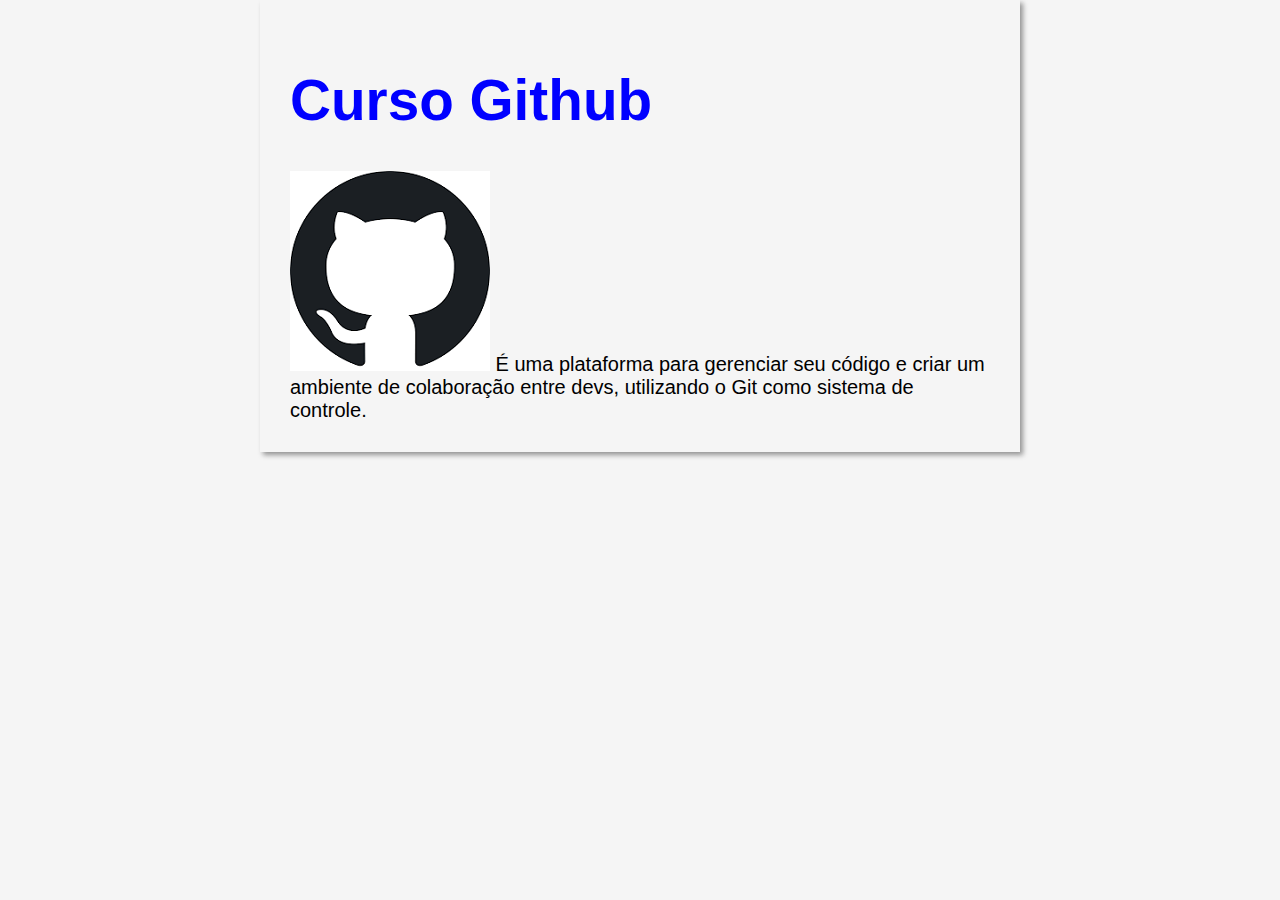
==== curso-github.html @ a88b1a6d "update site" ====
<!DOCTYPE html>
<html lang="pt-br">
<head>
    <meta charset="UTF-8">
    <meta name="viewport" content="width=device-width, initial-scale=1.0">
    <title>Curso GitHub</title>
    <link rel="stylesheet" href="estilos/style.css">
</head>
<body>
    <header>
        <h1>Curso Github</h1>
        <img src="imagens/git&github.png" alt="Curso GitHub">
        
        É uma plataforma para gerenciar seu código e criar um ambiente de colaboração entre devs, utilizando o Git como sistema de controle.
    </header>
</body>
</html>
---- estilos/style.css ----
*{
font-family: Arial, Helvetica, sans-serif;
font-size: 20px;
}

body {
    background-color: whitesmoke;
    width: 700px;
    margin: auto;
    padding: 30px;
    box-shadow: 3px 3px 5px rgba(0, 0, 0, 0.4)
}

img.lado {
    float: right;
}

h1 {
    font-size: 1.5cm;
    color:blue;
    box-shadow: 3px 3px 5px rgb(red, green, blue);
}

a {
    text-decoration: underline;
    font-weight: bold;
    color: brown;
}
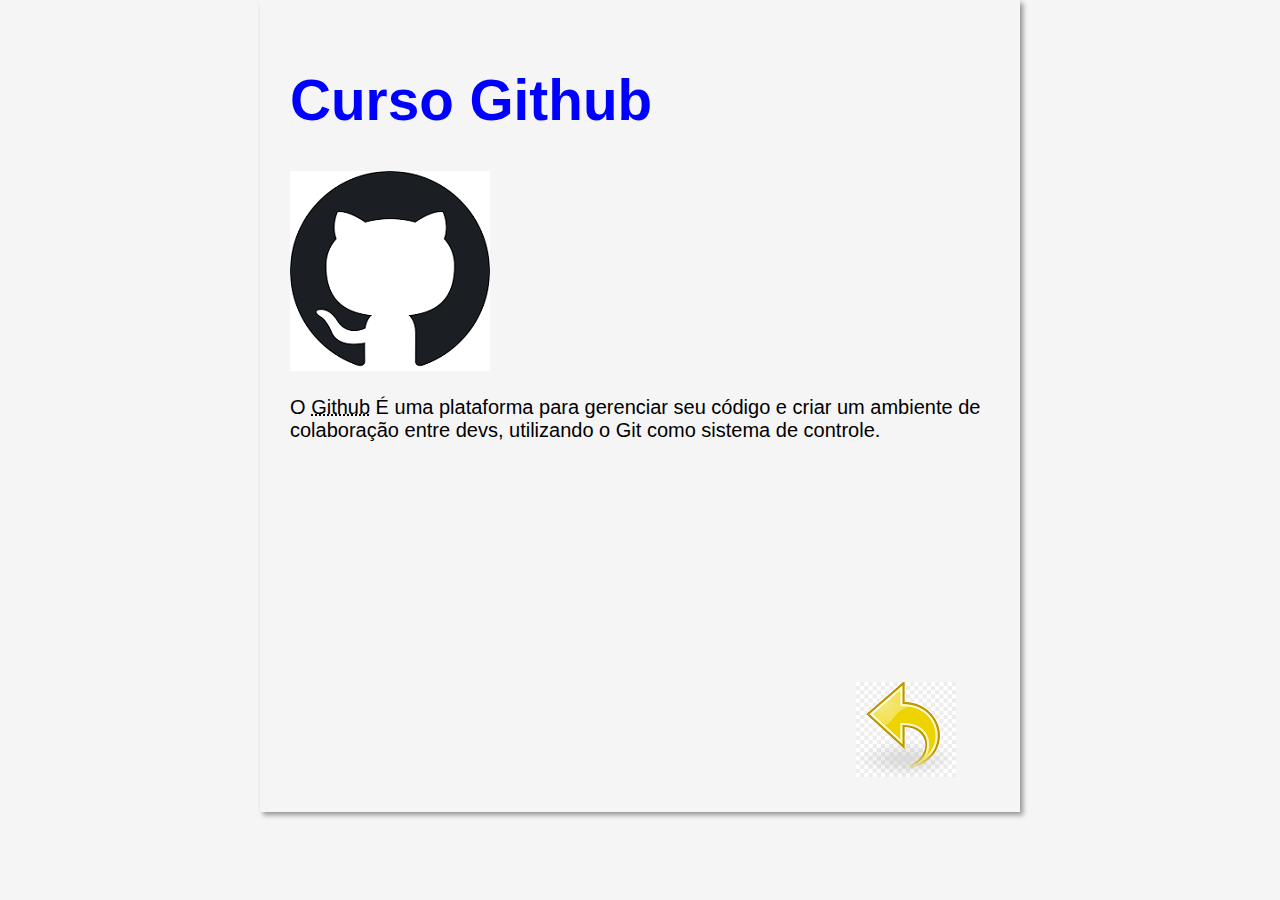
==== commit 81a87875: "update site 10/08" ====
--- a/curso-github.html
+++ b/curso-github.html
@@ -10,8 +10,16 @@
     <header>
         <h1>Curso Github</h1>
         <img src="imagens/git&github.png" alt="Curso GitHub">
+        <article>
+            <p>O <abbr title="HyperText Markup  Languagen">Github</abbr>
+            É uma plataforma para gerenciar seu código e criar um ambiente de colaboração entre devs, utilizando o Git como sistema de controle.</p>
+
+            <iframe width="560" height="315" src="https://www.youtube.com/embed/xEKo29OWILE" title="YouTube video player" frameborder="0" allow="accelerometer; autoplay; clipboard-write; encrypted-media; gyroscope; picture-in-picture; web-share" allowfullscreen></iframe>
+
+            <a href="index.html"><img src="imagens/voltar.png" alt="voltar"></a>
+           
+        </article>
         
-        É uma plataforma para gerenciar seu código e criar um ambiente de colaboração entre devs, utilizando o Git como sistema de controle.
     </header>
 </body>
 </html>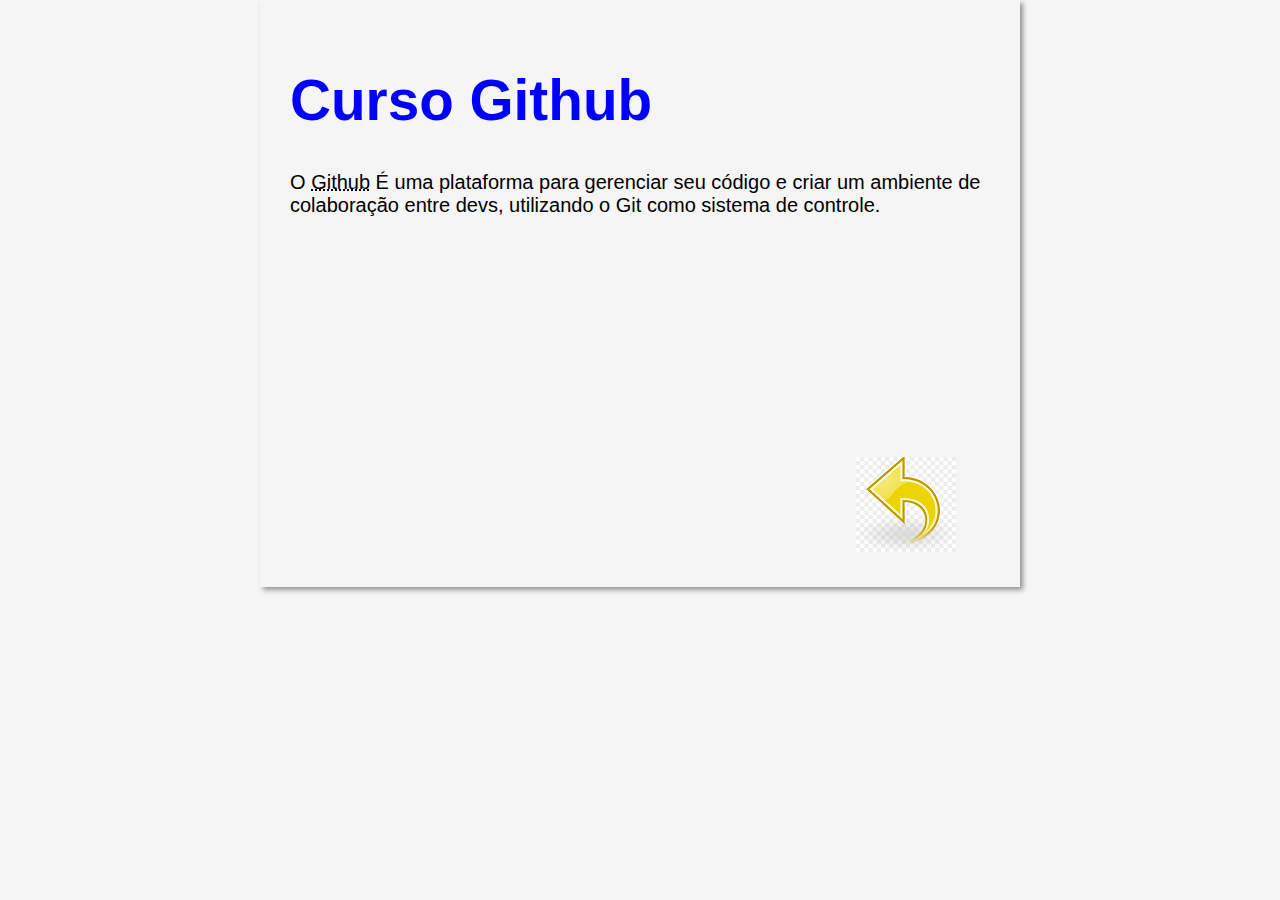
==== commit 7976148c: "update 11/08" ====
--- a/curso-github.html
+++ b/curso-github.html
@@ -7,19 +7,20 @@
     <link rel="stylesheet" href="estilos/style.css">
 </head>
 <body>
-    <header>
-        <h1>Curso Github</h1>
-        <img src="imagens/git&github.png" alt="Curso GitHub">
+    <main>
+        <header>
+            <h1>Curso Github</h1>
+        </header>
+            
         <article>
             <p>O <abbr title="HyperText Markup  Languagen">Github</abbr>
-            É uma plataforma para gerenciar seu código e criar um ambiente de colaboração entre devs, utilizando o Git como sistema de controle.</p>
-
-            <iframe width="560" height="315" src="https://www.youtube.com/embed/xEKo29OWILE" title="YouTube video player" frameborder="0" allow="accelerometer; autoplay; clipboard-write; encrypted-media; gyroscope; picture-in-picture; web-share" allowfullscreen></iframe>
-
-            <a href="index.html"><img src="imagens/voltar.png" alt="voltar"></a>
-           
+                É uma plataforma para gerenciar seu código e criar um ambiente de colaboração entre devs, utilizando o Git como sistema de controle. </p>
+    
+                <iframe width="560" height="315" src="https://www.youtube.com/embed/xEKo29OWILE" title="YouTube video player" frameborder="0" allow="accelerometer; autoplay; clipboard-write; encrypted-media; gyroscope; picture-in-picture; web-share" allowfullscreen></iframe>
+    
+                <a href="index.html"><img src="imagens/voltar.png" alt="voltar"></a>
+               
         </article>
-        
-    </header>
+    </main>
 </body>
 </html>